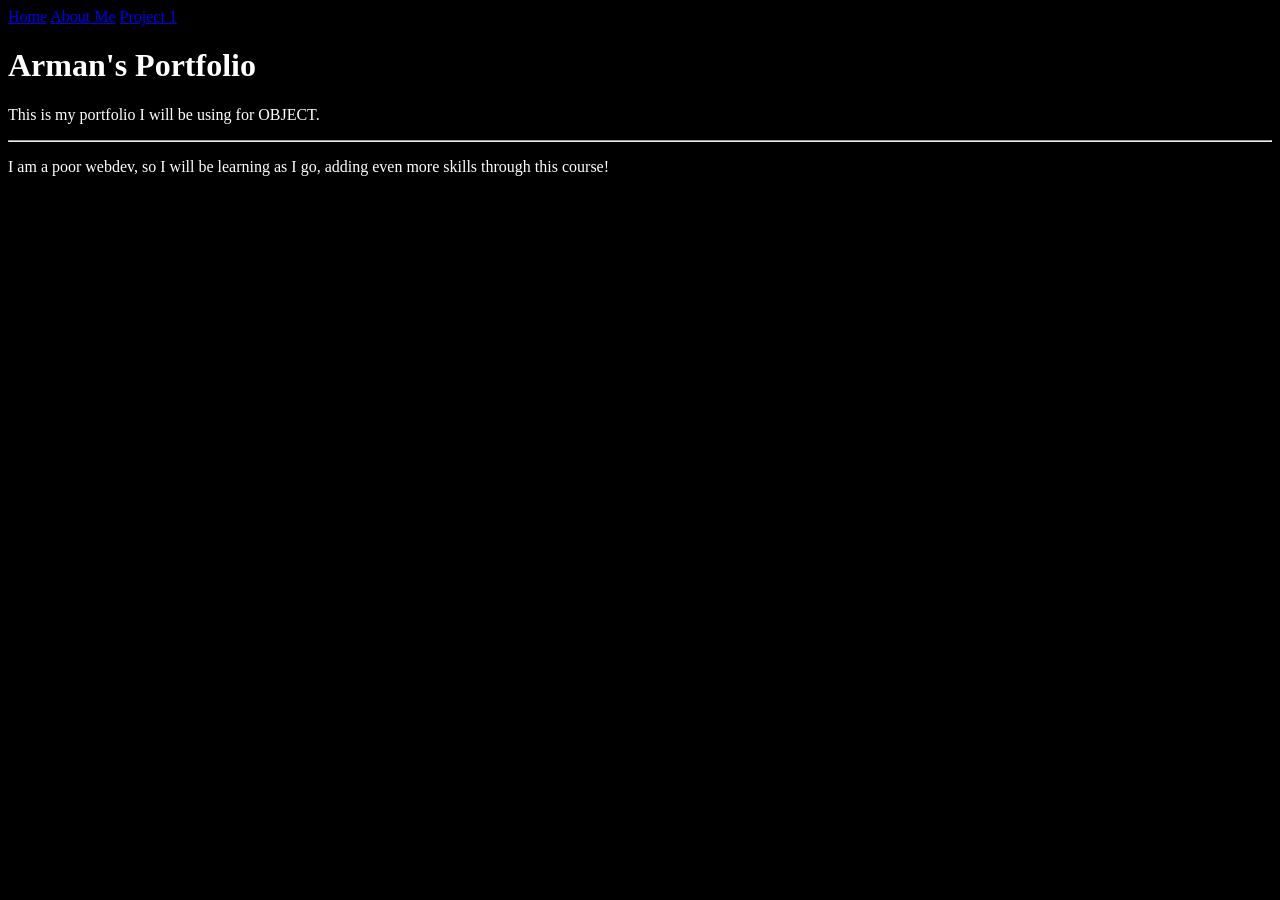
==== index.html @ f3605c45 "style added style. black bg, white text." ====
<!DOCTYPE html>
<html>
  
  <head>
    <meta charset = "UTF-8">
    <meta name = "viewport" content = "width=device-width, initial-scale=1.0">

    <style>
      body {
        background-color: black;
      }
      h1 {
        color: white;
      }
      p {
        color: white;
      }
    </style>
    
    <title>Arman - Home</title>
    
  </head>
  
  <body>
    
    <nav>
      <a href="index.html">Home</a>
      <a href="about.html">About Me</a>
      <a href="project1.html">Project 1</a>
    </nav>
    
    <h1>Arman's Portfolio</h1>
    <p>This is my portfolio I will be using for OBJECT.</p>
    <hr>
    <p>I am a poor webdev, so I will be learning as I go, adding even more skills through this course!</p>
    
  </body>
  
</html>
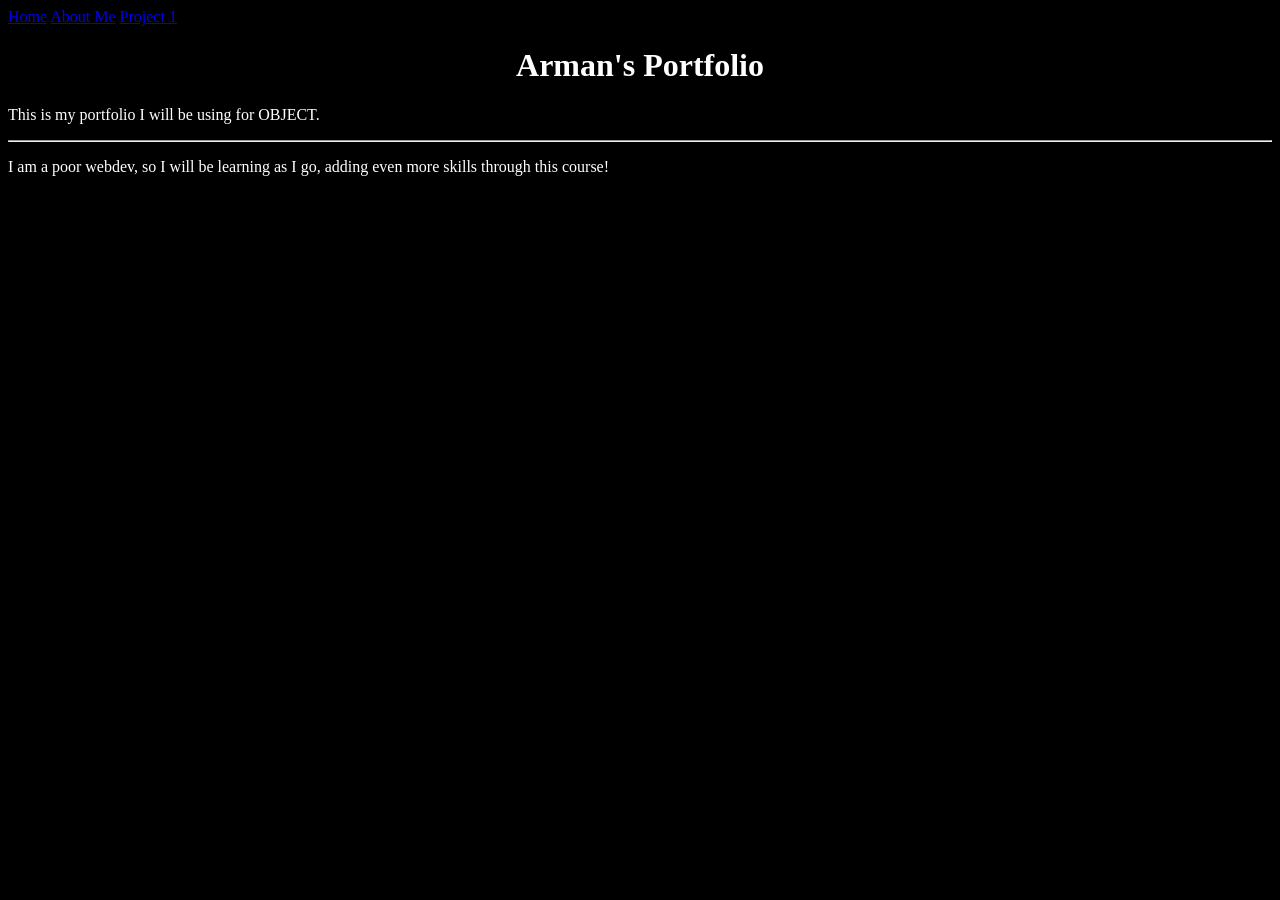
==== commit e2b901cb: "text align center" ====
--- a/index.html
+++ b/index.html
@@ -11,6 +11,7 @@
       }
       h1 {
         color: white;
+        text-align: center;
       }
       p {
         color: white;
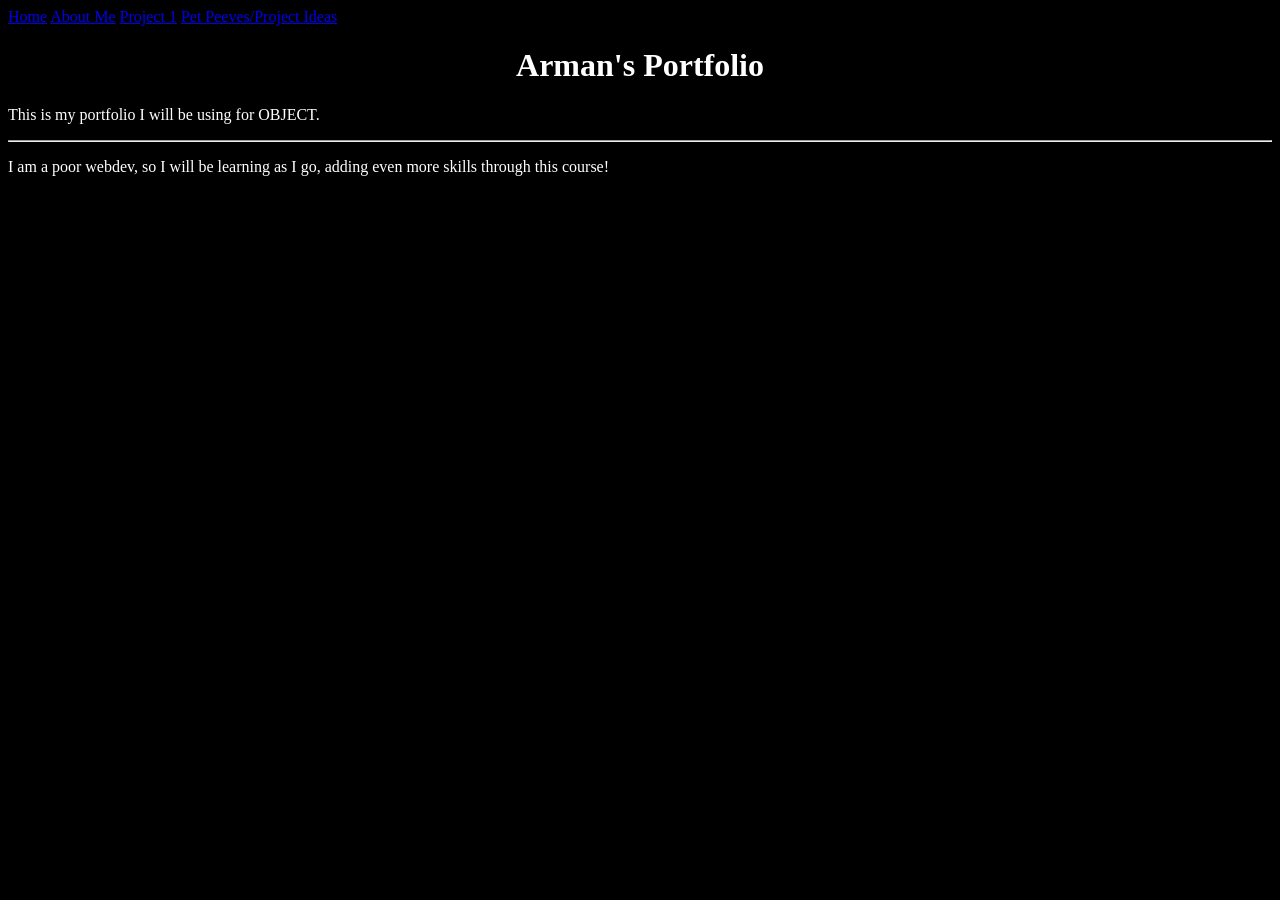
==== commit b792168b: "Update index.html" ====
--- a/index.html
+++ b/index.html
@@ -28,6 +28,7 @@
       <a href="index.html">Home</a>
       <a href="about.html">About Me</a>
       <a href="project1.html">Project 1</a>
+      <a href="petpeeves.html">Pet Peeves/Project Ideas</a>
     </nav>
     
     <h1>Arman's Portfolio</h1>
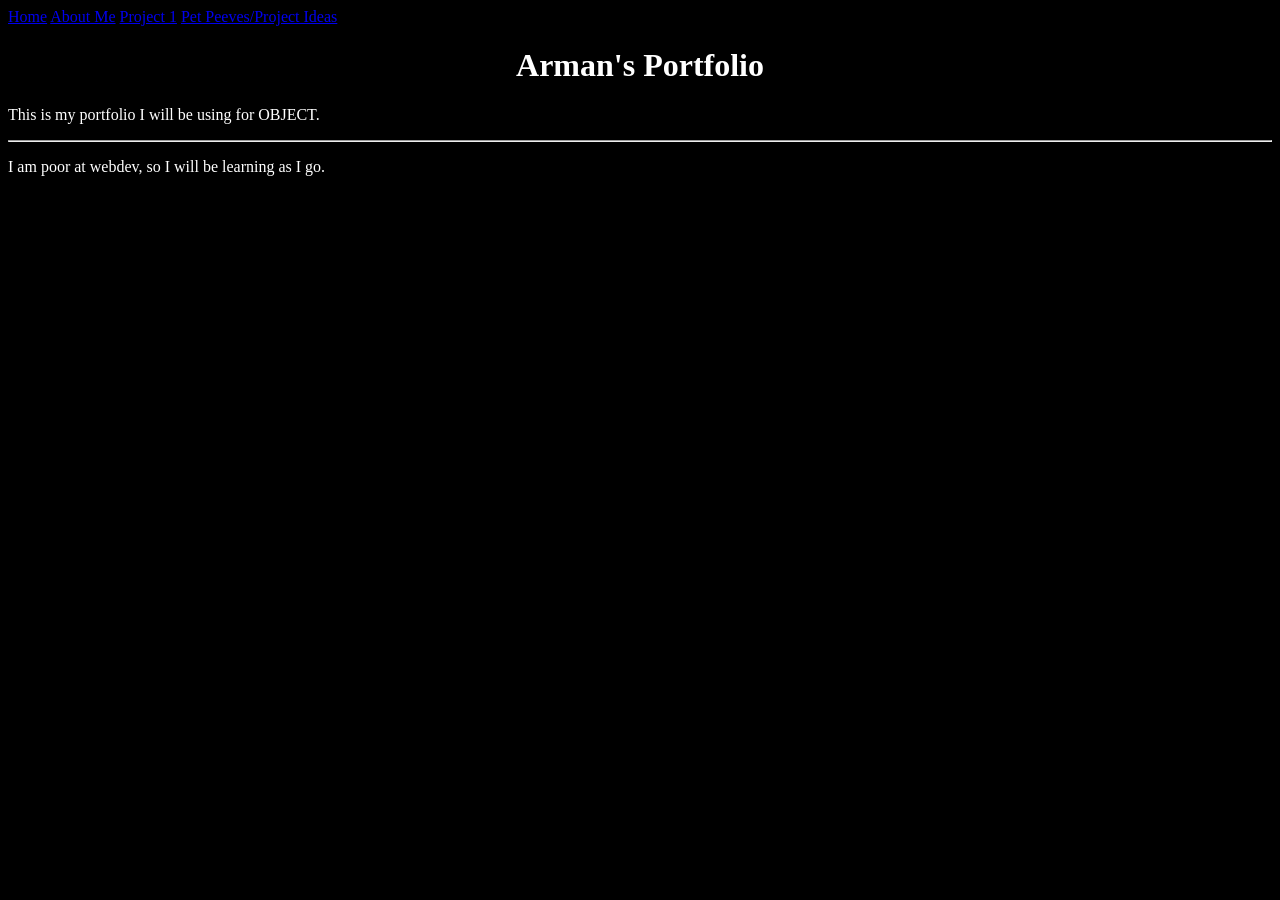
==== commit 648dae84: "Update index.html" ====
--- a/index.html
+++ b/index.html
@@ -29,12 +29,13 @@
       <a href="about.html">About Me</a>
       <a href="project1.html">Project 1</a>
       <a href="petpeeves.html">Pet Peeves/Project Ideas</a>
+      <!--comment-->
     </nav>
     
     <h1>Arman's Portfolio</h1>
     <p>This is my portfolio I will be using for OBJECT.</p>
     <hr>
-    <p>I am a poor webdev, so I will be learning as I go, adding even more skills through this course!</p>
+    <p>I am poor at webdev, so I will be learning as I go.</p>
     
   </body>
   
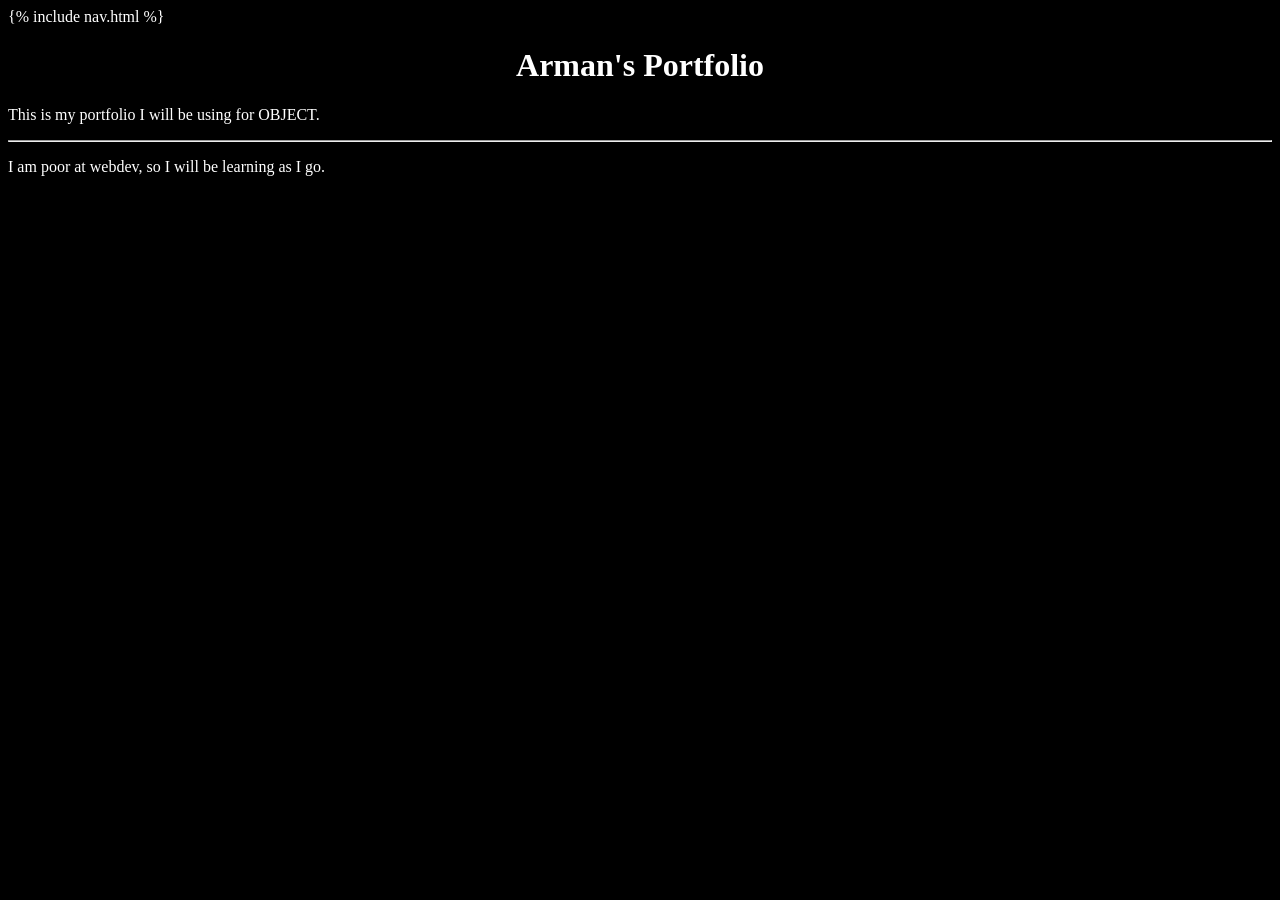
==== commit 9d115ddf: "Update index.html" ====
--- a/index.html
+++ b/index.html
@@ -4,19 +4,8 @@
   <head>
     <meta charset = "UTF-8">
     <meta name = "viewport" content = "width=device-width, initial-scale=1.0">
-
-    <style>
-      body {
-        background-color: black;
-      }
-      h1 {
-        color: white;
-        text-align: center;
-      }
-      p {
-        color: white;
-      }
-    </style>
+    
+    <link rel="stylesheet" href="style.css">
     
     <title>Arman - Home</title>
     
@@ -24,13 +13,7 @@
   
   <body>
     
-    <nav>
-      <a href="index.html">Home</a>
-      <a href="about.html">About Me</a>
-      <a href="project1.html">Project 1</a>
-      <a href="petpeeves.html">Pet Peeves/Project Ideas</a>
-      <!--comment-->
-    </nav>
+    {% include nav.html %}
     
     <h1>Arman's Portfolio</h1>
     <p>This is my portfolio I will be using for OBJECT.</p>
--- a/style.css
+++ b/style.css
@@ -0,0 +1,8 @@
+body {
+  background-color: black;
+  color: white;
+}
+
+h1 {
+  text-align: center;
+}
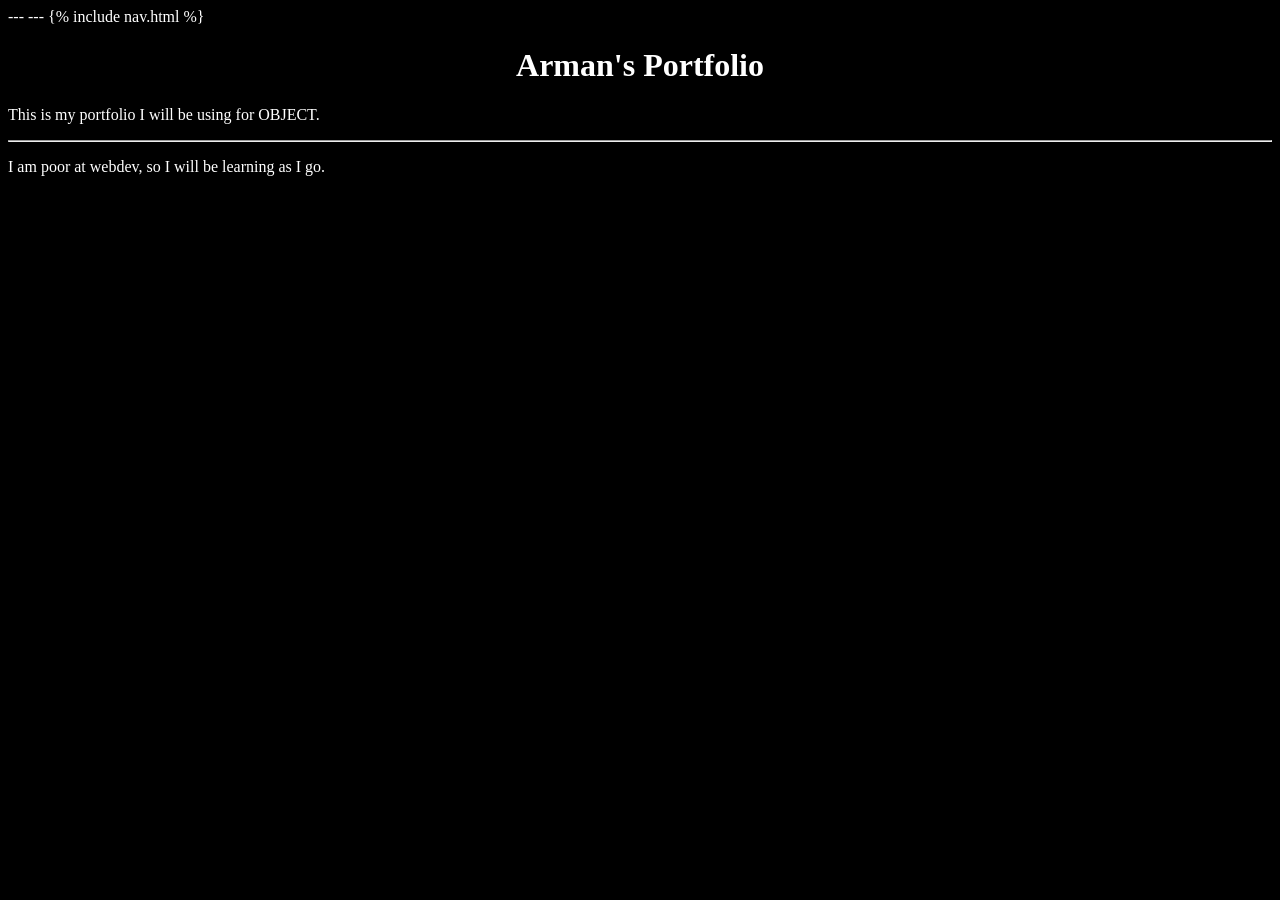
==== commit 437071b4: "Update index.html" ====
--- a/index.html
+++ b/index.html
@@ -1,3 +1,5 @@
+---
+---
 <!DOCTYPE html>
 <html>
   
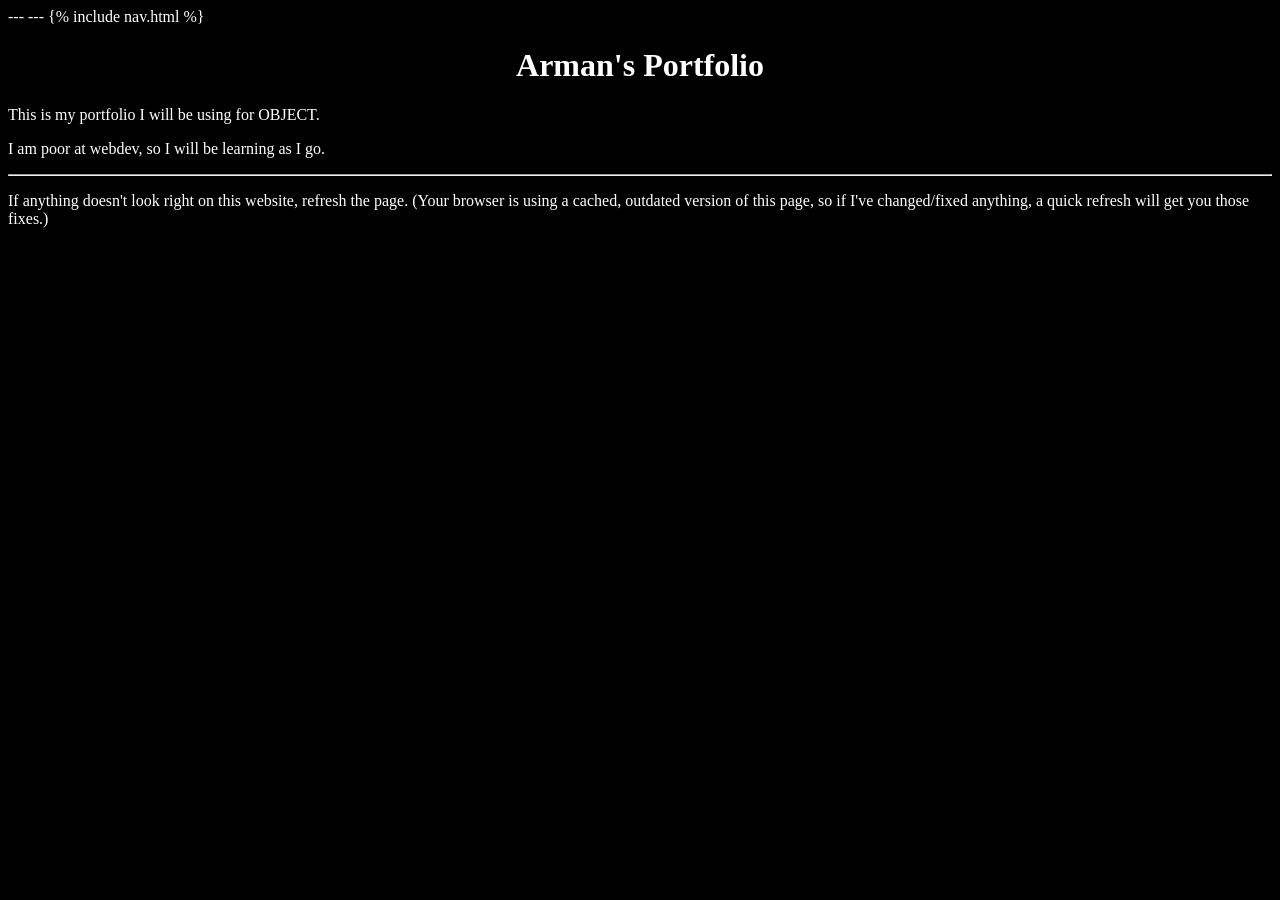
==== commit 02ea4abc: "Update index.html" ====
--- a/index.html
+++ b/index.html
@@ -19,8 +19,11 @@
     
     <h1>Arman's Portfolio</h1>
     <p>This is my portfolio I will be using for OBJECT.</p>
+    <p>I am poor at webdev, so I will be learning as I go.</p>
+
     <hr>
-    <p>I am poor at webdev, so I will be learning as I go.</p>
+
+    <p>If anything doesn't look right on this website, refresh the page. (Your browser is using a cached, outdated version of this page, so if I've changed/fixed anything, a quick refresh will get you those fixes.)</p>
     
   </body>
   
